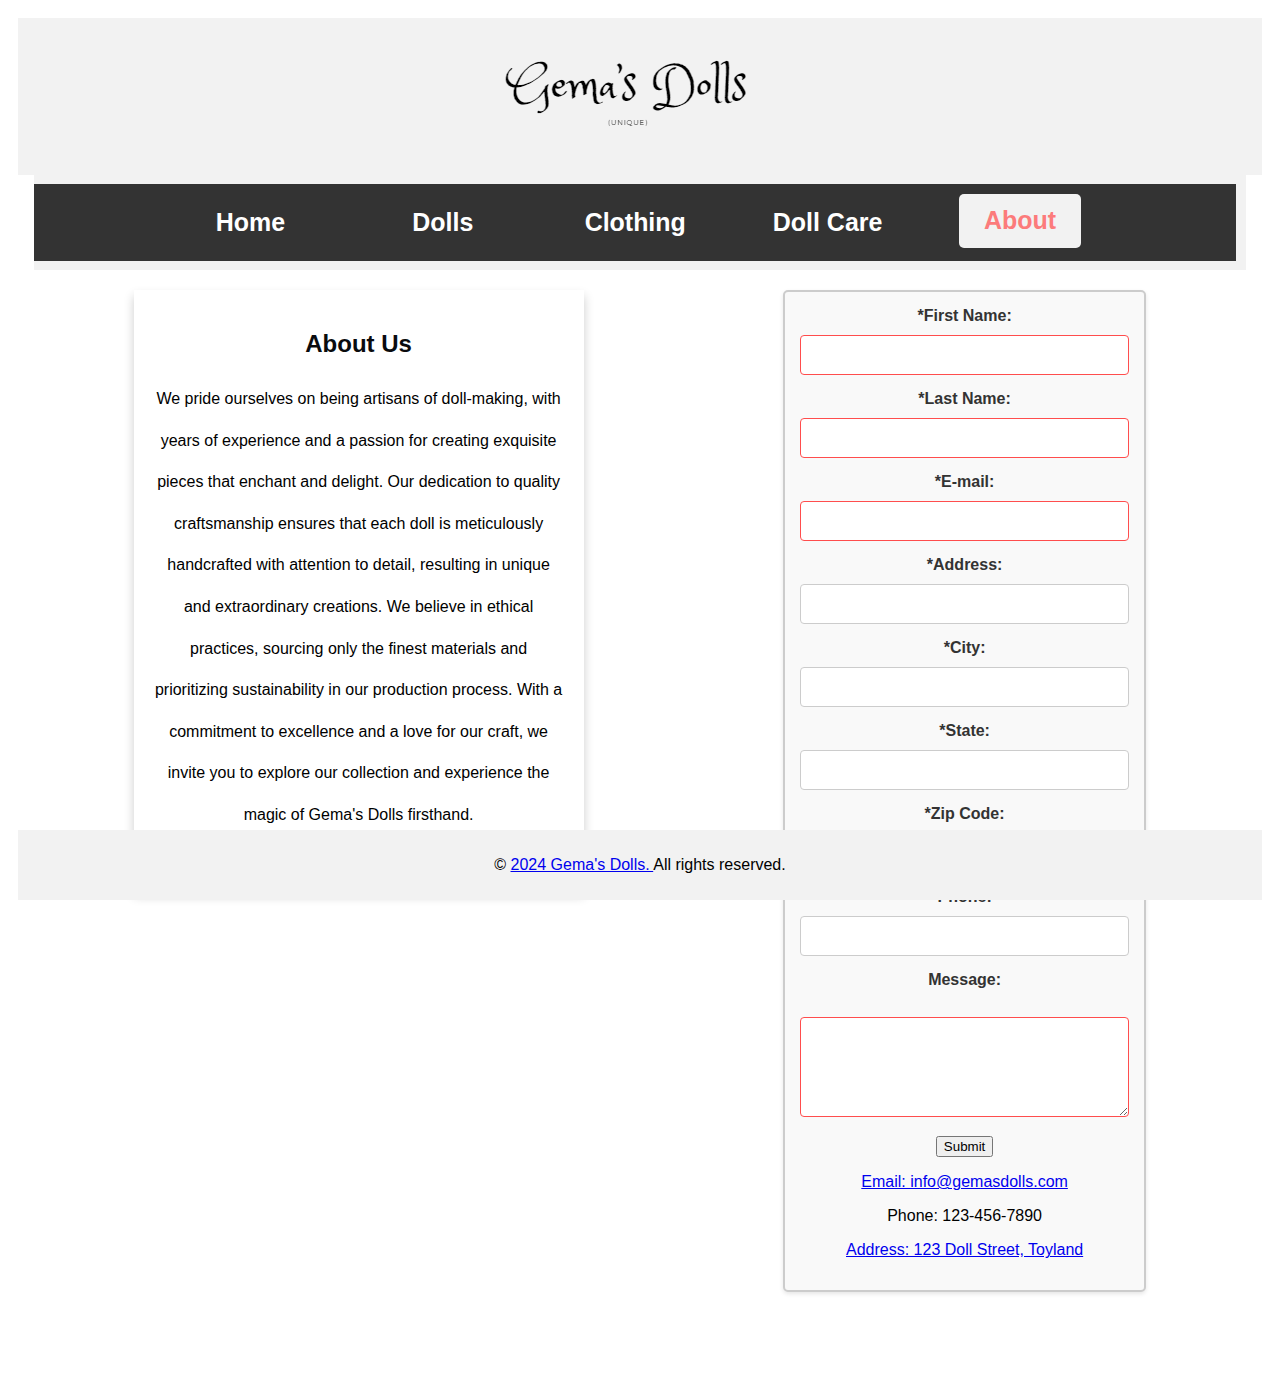
==== about.html @ cce69176 "final project" ====
<!DOCTYPE html>
<html lang="en">
<head>
    <meta charset="UTF-8">
    <meta name="viewport" content="width=device-width, initial-scale=1.0">
    <meta name="description" content="Discover gothic, fairy, and coquette style dolls with expert care tips.">
    <title>Gema's Dolls</title>
    <link rel="stylesheet" href="dolls.css">
       
</head>
<body>
    <header>
        <div class="logo">
            <a href="index.html">
                <img src="logo2.png" alt="Logo">
            </a>
        </div>
    </header>
<main>    
        <nav>
        <ul>
            <li><a href="index.html">Home</a></li>
            <li>
                <a href="dolls.html">Dolls</a>
                <ul class="submenu">
                    <li><a href="coquette.html">Coquette</a></li>
                    <li><a href="gothic.html">Gothic</a></li>
                    <li><a href="fairy.html">Fairy</a></li>
                </ul>
            </li>
            <li><a href="clothing.html">Clothing</a></li>
            <li><a href="dollcare.html">Doll Care</a></li>
            <li><a href="about.html" class="active">About</a></li>
        </ul>
    </nav>

    <div class="card-cont">
        <section class="content-container">
             <div class="card">

            <h2>About Us</h2>
            <div id="about-content">
                <p>We pride ourselves on being artisans of doll-making, with years of experience and a passion for creating exquisite pieces that enchant and delight. Our dedication to quality craftsmanship ensures that each doll is meticulously handcrafted with attention to detail, resulting in unique and extraordinary creations. We believe in ethical practices, sourcing only the finest materials and prioritizing sustainability in our production process. With a commitment to excellence and a love for our craft, we invite you to explore our collection and experience the magic of Gema's Dolls firsthand.
                </p>
                <img src="https://cdn.midjourney.com/aec49e0a-9084-46b2-b262-d6d5368abce2/0_0.webp" alt="US">
            </div>
        </section>
    <div class="contact-container"> 

    <div class="contact-form">
        <form action="https://formspree.io/f/mbjnkjpq" method="POST">
        <label for="myFName">*First Name:</label>
        <input type="text" name="myFName" id="myFName" required>
        <label for="myLName">*Last Name:</label>
        <input type="text" name="myLName" id="myLName" required>
        <label for="myEmail">*E-mail:</label>
        <input type="text" name="myEmail" id="myEmail" required>
        <label for="myAddress">*Address:</label>
        <input type="text" name="myAddress" id="myAddress" >
        <label for="myCity">*City:</label>
        <input type="text" name="myCity" id="myCity" >
        <label for="myState">*State:</label>
        <input type="text" name="myState" id="myState" minlength="2" maxlength="2">
        <label for="myZip">*Zip Code:</label>
        <input type="text" name="myZip" id="myZip" minlength="5" maxlength="10">
        <label for="myPhone">Phone:</label>
        <input type="text" name="myPhone" id="myPhone" minlength="10" maxlength="10">
        <label for="message">Message:</label><br>
        <textarea id="message" name="message" rows="4" required></textarea><br>
        <input type="submit" value="Submit">
        <div class="contact-info">
            <p><a href="mailto:info@gemasdolls.com">Email: info@gemasdolls.com</a></p>
            <p>Phone: 123-456-7890</p>
            <p><a href="https://www.google.com/maps/search/?api=1&query=ivy+tech+Community,+college">Address: 123 Doll Street, Toyland</a></p>
        </div>
        </form>
    </div>
    </div>
        </main>
</body>

<footer>
    <p>&copy;  <a href="start.html">2024 Gema's Dolls. </a>All rights reserved.</p>
</footer>
</html>
---- dolls.css ----
* {
    box-sizing: border-box;
}

body {
    font-family: Arial, sans-serif;
    padding: 10px;
    display: flex;
    flex-direction: column;
    min-height: 100vh;
}

header {
    background-color: #f2f2f2;
    padding: 20px;
}

h1 { 
    text-align: center;
    font-size: 1.5em;
}

h2 { 
    color: #0a0b0e;
    font-family: 'Quicksand', sans-serif;
}

h3 {
    font-family: Arial, Helvetica, sans-serif;
}

.logo {
    display: flex;
    justify-content: center; 
    align-items: center; 
    margin-bottom: 0.3em;
}

.logo img {
    max-width: 100%;
    height: auto;  
}

nav {    
    padding-top: .5em;
    padding-right: .5em;
    padding-bottom: .5em;
    text-align: center;
    font-family: "Helvetica Neue", Arial, sans-serif; /* Change font to a more elegant option */
    font-size: 1.2em;
    background-color: #f2f2f2;
}

nav a {     
    text-decoration: none;
    font-size: 1.3em; /* Increase font size */ 
}

nav a.active {
    color: #fc7b7b; /* Text color for the active menu item */
    background-color: #f2f2f2; /* Background color for the active menu item */
    padding: 0.5em 1em; /* Adjust padding to create a square shape */
    display: inline-block; /* Ensures the square shape */
    border-radius: 5px; /* Adds rounded corners */
}

nav a:hover {
    background-color: #555; /* Background color for the menu item on hover */
    color: #fc7b7b; /* Text color for the menu item on hover */
    padding: 0.5em 1.5em; /* Adjust padding to increase width on hover */
}

nav ul { 
    flex-direction: column;
    margin: 0;
    list-style-type: none; 
    padding-left: 0; 
    font-weight: bold;
    background-color: #333;
}

nav li { 
    position: relative; /* Ensure the submenu position is relative to the parent */
    padding-top: .5em;
    padding-bottom: .5em;
    padding-left: 1em;
    padding-right: 1em;
    width: 100%;
    border-bottom: 1px solid; 
}

nav ul li a {
    display: block;
    color: white;
    text-align: center;
    padding: 14px 16px;
    text-decoration: none;}

.submenu {
    display: none; /* Hide the submenu by default */
    position: absolute; /* Position the submenu absolutely */
    top: 100%; /* Position the submenu below the parent menu item */
    left: 0; /* Align the submenu with the left edge of the parent menu item */
    background-color: #555; /* Background color of the submenu */
    padding: 0.5em 0; /* Add padding to the submenu */
    border: 1px solid #131111; /* Add a border to the submenu */
    z-index: 1; /* Ensure the submenu appears above other elements */
}

nav li:hover .submenu {
    display: block; /* Display the submenu when hovering over the parent menu item */
}
.container {
    display: flex;
    justify-content: center; /* Center the cards horizontally */
    align-items: flex-start; /* Align the cards to the top */
    margin: 0 auto; /* Center the container horizontally */
    max-width: 1200px; /* Set a maximum width for the container */
}
.card {
    box-shadow: 0 6px 10px 0 rgba(0, 0, 0, 0.2);
    max-width: 450px;
    margin: auto; /* Add margin around each card */
    text-align: center;
    font-family: arial;
    position: relative;
    padding: 20px;

}

.card-cont{
    display: flex;
    justify-content: space-around; /* Adjust the spacing between cards */
    margin-top: 20px; /* Add margin to separate the sections */
}

.card-cont-a{
    display: flex;
    justify-content: center;
    position: relative;
}

.doll-table {
  width: 70%;
  border-collapse: collapse;
  margin: 0 auto;
}

.doll-table th, .doll-table td {
  padding: 8px;
  border: 1px solid #dddddd;
  text-align: center;
}

.doll-table th {
  background-color: #f2f2f2;
}

.doll-table tbody tr:nth-child(even) {
  background-color: #f9f9f9;
}

.doll-table tbody tr:hover {
  background-color: #f2f2f2;
  
}


/* Media query for smaller screens */
@media (max-width: 768px) {
  .card-cont {
    flex-direction: column; /* Stack cards vertically on smaller screens */
    /* Add any other styles for the vertical layout */
  }
}
.card img {
    width: 100%;
    height: auto;
}
.card h1, .card p {
    text-align: center;
}
  
  .price {
    color: grey;
    font-size: 22px;
  }
  
  .card button {
    border: none;
    outline: 0;
    padding: 12px;
    color: white;
    background-color: #000;
    text-align: center;
    cursor: pointer;
    width: 100%;
    font-size: 18px;
  }
  
  .card button:hover {
    opacity: 0.7;
  }
  .nadda-link {
    color: #270ec6; /* Specify the color for the link */
    text-decoration: bold; /* Optionally, remove underline */
}

#home p {
    line-height: 2.6; /* Adjust the line height for all paragraphs */
    text-align: center; /* Center the text within the container */
    margin: 0 auto; /* Center the paragraph horizontally */
    max-width: 800px; /* Set a maximum width for the paragraph */
    padding: 0 20px; /* Add some padding to the sides of the paragraph */

}

#about-content p {
    line-height: 2.6; /* Adjust the line height for the paragraph */
    text-align: center; /* Center the text within the container */
    

}

#about img {
    max-width: 100%; /* Adjust the maximum width of the image */
    display: block; /* Ensure the image is a block element */
    margin: 0 auto 20px; /* Center the image horizontally and add some bottom margin */
}
.contact-container {
    flex: 0 0 30%; /* Adjust width of form section */
    margin-bottom: 20px;
}
.about-section {
    flex: 0  80%; /* Adjust width of about section */
    margin-right: 60px;
}

.contact-section {
    float: right; /* Float the contact section to the right */
}

/* Clear floats */
.clearfix::after {
    content: "";
    clear: both;
    display: table;
}
#dollCareParagraph {
    font-size: 20px; /* Increase the font size for better readability */
    line-height: 2.6; /* Add some line spacing to prevent the text from looking too cramped */
    margin-bottom: 20px; /* Add some margin at the bottom to create space between paragraphs */
    margin: 60px; /* Add margin on all sides of the paragraph */
   padding: 60px; /* Add padding inside the paragraph for additional spacing */
   border: 3px solid #555; /* Add a border around the paragraph for a nice visual effect */
   border-radius: 10px; /* Add rounded corners to the border */
  }
#carousel {
    position: relative;
    max-width: 100%;
    overflow: hidden;
    margin: 20px;
}

.carousel-container {
    display: flex;
}

.carousel-slide {
    flex: 1 0 100%; /* Flex grow, flex shrink, flex basis */
    display: none;
    text-align: center;
}

.carousel-slide img {
    max-width: 100%;
    height: auto;
}

.carousel-slide h3, .carousel-slide p {
    margin: 10px;
}

button.prev, button.next {
    position: absolute;
    top: 50%;
    transform: translateY(-50%);
    background-color: rgba(255, 255, 255, 0.5);
    border: none;
    color: black;
    font-size: 18px;
    cursor: pointer;
}


button.prev {
    left: 0;
}

button.next {
    right: 0;
}


footer {    
    margin-top: auto; /* Pushes the footer to the bottom */
    background-color: #f2f2f2;
    padding: 10px;
    text-align: center;
    width: 100%; /* Ensure footer spans the entire width */
    position: sticky; /* Ensure footer remains at the bottom */
    bottom: 0;
}

#wrapper { 
    margin-left: auto;
    margin-right: auto; 
    background-color: #FFFFFF;
}

 main { 
    padding-left: 2em;
    padding-right: 2em;
    display: block;
    padding-top: 0;
    padding-bottom: 0;
    padding-left: 1em;
    padding-right: 1em; 
}

#mobile{
    display: inline;
}

#desktop{
    display: none;
}

/* Style the form container */
form {
    max-width: 1800px;
    padding: 15px;
    border: 2px solid #ccc;
    border-radius: 5px;
    background-color: #f9f9f9;
    box-shadow: 0 2px 4px rgba(0, 0, 0, 0.1); /* Add a subtle box shadow */
    text-align: center; /* Align form content to the center */
}

/* Style form labels */
label {
    display: block;
    margin-bottom: 10px;
    font-weight: bold;
    color: #333; /* Darken label color */
}

/* Style form inputs */
input[type="text"],
input[type="email"],
textarea {
    width: 100%;
    padding: 10px;
    margin-bottom: 15px;
    border: 1px solid #ccc;
    border-radius: 4px;
    box-sizing: border-box; /* Ensure input width includes padding and border */
    font-size: 16px; /* Increase font size */
}

/* Style the textarea */
textarea {
    height: 100px; /* Set a fixed height for textarea */
}

/* Style form submit button */
button[type="submit"] {
    background-color: #4CAF50; /* Green background color */
    color: white;
    padding: 12px 20px; /* Increase padding */
    border: none;
    border-radius: 4px;
    cursor: pointer;
    font-size: 16px; /* Increase font size */
    transition: background-color 0.3s ease; /* Add smooth transition */
}

button[type="submit"]:hover {
    background-color: #45a049; /* Darker green on hover */
}

/* Style validation error messages */
input:invalid,
textarea:invalid {
    border-color: #ff4d4d; /* Red border for invalid input */
}

input:invalid:focus,
textarea:invalid:focus {
    border-color: #ff4d4d; /* Red border for invalid input when focused */
    box-shadow: 0 0 5px #ff4d4d; /* Add a red shadow for better visibility */
}

/* Style success message */
.success-message {
    color: #4CAF50; /* Green color */
    margin-top: 10px;
}

/* Style error message */
.error-message {
    color: #ff4d4d; /* Red color */
    margin-top: 10px;
}


@media (min-width: 600px) {
    h1 {         
        letter-spacing: .25em; 
        font-size: 2em;
        text-align: center; 
    }
    h2 { 
        text-align: center;
    }
    nav ul { 
        display: flex;
        flex-flow: row nowrap;
        justify-content: space-around; 
        padding-right: 2em;
        margin: 0;
        list-style-type: none;
        padding-left: 0; 
    }
    nav li { 
        border-bottom: none;
        width: 12em; 
        padding-top: .5em;
        padding-bottom: .5em;
        padding-left: 1em;
        padding-right: 1em; 
    }
    
    #flow { 
        justify-content: center; /* Center pods on smaller screens */
    }

    #mobile { 
        display: inline; /* Show mobile navigation */
    }

    #desktop { 
        display: none; /* Hide desktop navigation */
    }
}

@media (min-width: 1024px) {
    body {
        background-image: linear-gradient(to bottom, #FFFFFF 20%, #FFFFFF 60%, #FFFFFF 100%);
    }
    nav ul {
        padding-right: 10%;
        padding-left: 10%;
    }
    #wrapper {
        margin: auto;
        width: 80%;
    }
}
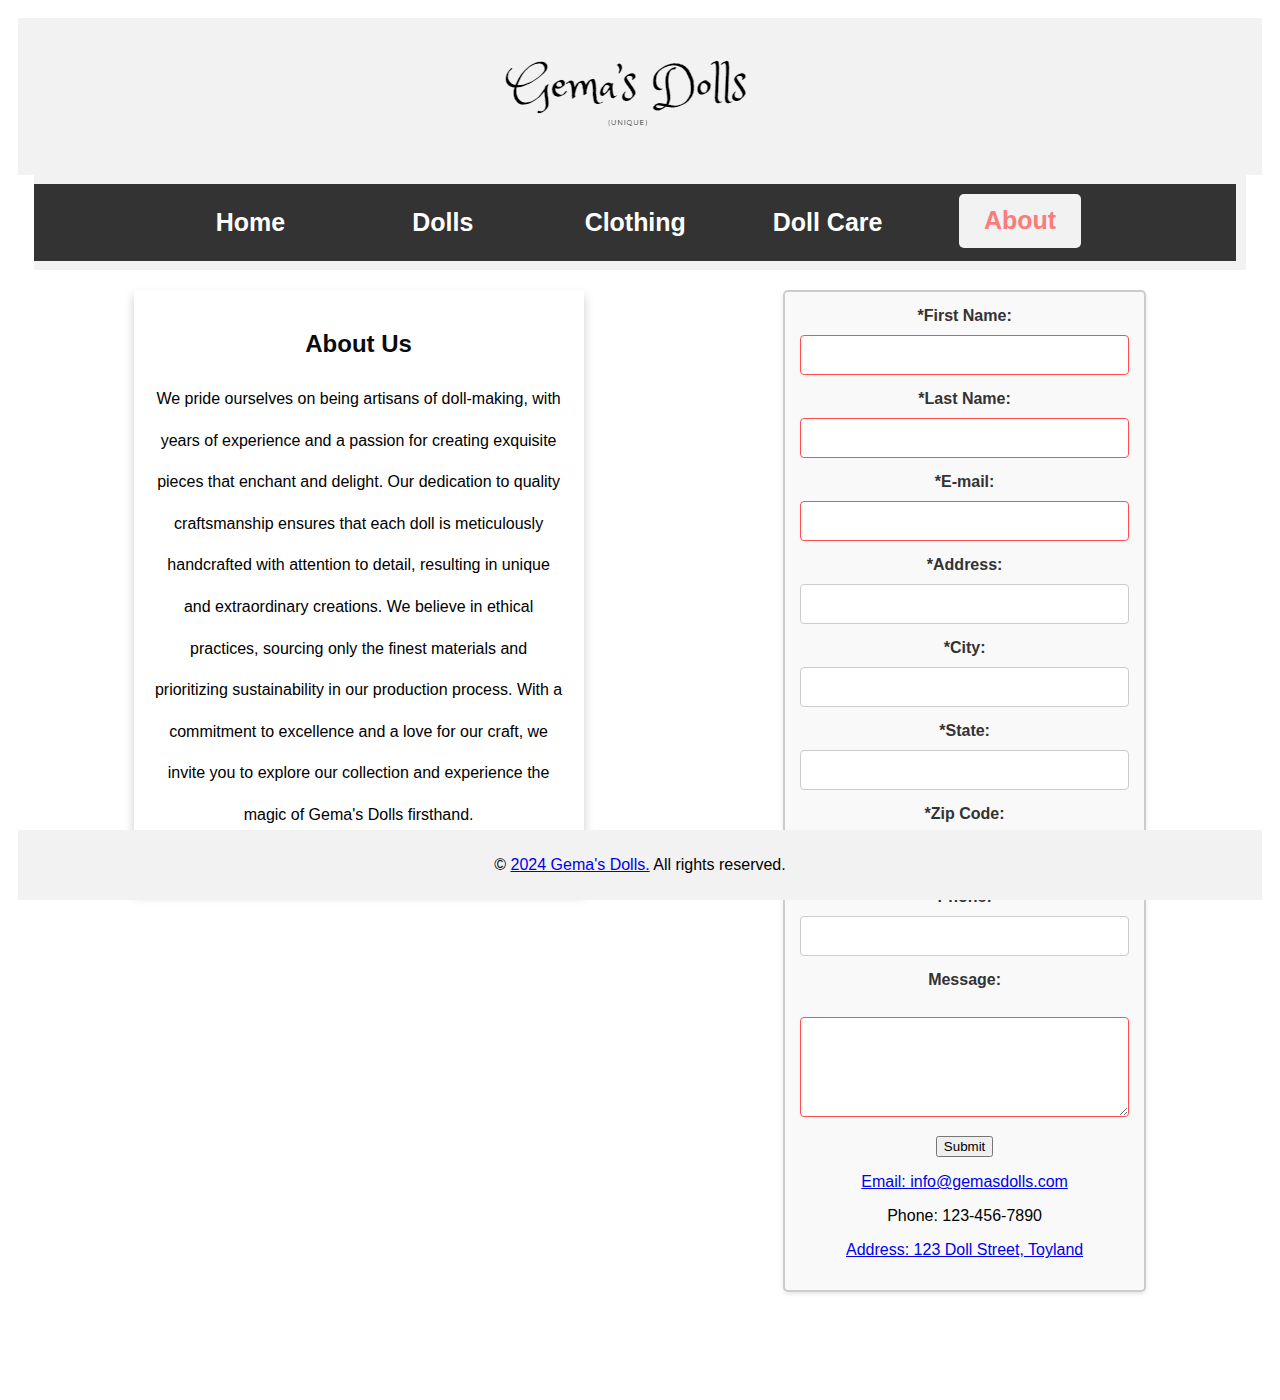
==== commit 70be2ad5: "update" ====
--- a/about.html
+++ b/about.html
@@ -6,7 +6,6 @@
     <meta name="description" content="Discover gothic, fairy, and coquette style dolls with expert care tips.">
     <title>Gema's Dolls</title>
     <link rel="stylesheet" href="dolls.css">
-       
 </head>
 <body>
     <header>
@@ -16,70 +15,68 @@
             </a>
         </div>
     </header>
-<main>    
+    <main>
         <nav>
-        <ul>
-            <li><a href="index.html">Home</a></li>
-            <li>
-                <a href="dolls.html">Dolls</a>
-                <ul class="submenu">
-                    <li><a href="coquette.html">Coquette</a></li>
-                    <li><a href="gothic.html">Gothic</a></li>
-                    <li><a href="fairy.html">Fairy</a></li>
-                </ul>
-            </li>
-            <li><a href="clothing.html">Clothing</a></li>
-            <li><a href="dollcare.html">Doll Care</a></li>
-            <li><a href="about.html" class="active">About</a></li>
-        </ul>
-    </nav>
+            <ul>
+                <li><a href="index.html">Home</a></li>
+                <li>
+                    <a href="dolls.html">Dolls</a>
+                    <ul class="submenu">
+                        <li><a href="coquette.html">Coquette</a></li>
+                        <li><a href="gothic.html">Gothic</a></li>
+                        <li><a href="fairy.html">Fairy</a></li>
+                    </ul>
+                </li>
+                <li><a href="clothing.html">Clothing</a></li>
+                <li><a href="dollcare.html">Doll Care</a></li>
+                <li><a href="about.html" class="active">About</a></li>
+            </ul>
+        </nav>
 
-    <div class="card-cont">
-        <section class="content-container">
-             <div class="card">
-
-            <h2>About Us</h2>
-            <div id="about-content">
-                <p>We pride ourselves on being artisans of doll-making, with years of experience and a passion for creating exquisite pieces that enchant and delight. Our dedication to quality craftsmanship ensures that each doll is meticulously handcrafted with attention to detail, resulting in unique and extraordinary creations. We believe in ethical practices, sourcing only the finest materials and prioritizing sustainability in our production process. With a commitment to excellence and a love for our craft, we invite you to explore our collection and experience the magic of Gema's Dolls firsthand.
-                </p>
-                <img src="https://cdn.midjourney.com/aec49e0a-9084-46b2-b262-d6d5368abce2/0_0.webp" alt="US">
+        <div class="card-cont">
+            <section class="content-container">
+                <div class="card">
+                    <h2>About Us</h2>
+                    <div id="about-content">
+                        <p>We pride ourselves on being artisans of doll-making, with years of experience and a passion for creating exquisite pieces that enchant and delight. Our dedication to quality craftsmanship ensures that each doll is meticulously handcrafted with attention to detail, resulting in unique and extraordinary creations. We believe in ethical practices, sourcing only the finest materials and prioritizing sustainability in our production process. With a commitment to excellence and a love for our craft, we invite you to explore our collection and experience the magic of Gema's Dolls firsthand.</p>
+                        <img src="https://cdn.midjourney.com/aec49e0a-9084-46b2-b262-d6d5368abce2/0_0.webp" alt="dolls">
+                    </div>
+                </div>
+            </section>
+            <div class="contact-container"> 
+                <div class="contact-form">
+                    <form action="https://formspree.io/f/mbjnkjpq" method="POST">
+                        <label for="myFName">*First Name:</label>
+                        <input type="text" name="myFName" id="myFName" required>
+                        <label for="myLName">*Last Name:</label>
+                        <input type="text" name="myLName" id="myLName" required>
+                        <label for="myEmail">*E-mail:</label>
+                        <input type="text" name="myEmail" id="myEmail" required>
+                        <label for="myAddress">*Address:</label>
+                        <input type="text" name="myAddress" id="myAddress">
+                        <label for="myCity">*City:</label>
+                        <input type="text" name="myCity" id="myCity">
+                        <label for="myState">*State:</label>
+                        <input type="text" name="myState" id="myState" minlength="2" maxlength="2">
+                        <label for="myZip">*Zip Code:</label>
+                        <input type="text" name="myZip" id="myZip" minlength="5" maxlength="10">
+                        <label for="myPhone">Phone:</label>
+                        <input type="text" name="myPhone" id="myPhone" minlength="10" maxlength="10">
+                        <label for="message">Message:</label><br>
+                        <textarea id="message" name="message" rows="4" required></textarea><br>
+                        <input type="submit" value="Submit">
+                        <div class="contact-info">
+                            <p><a href="mailto:info@gemasdolls.com">Email: info@gemasdolls.com</a></p>
+                            <p>Phone: 123-456-7890</p>
+                            <p><a href="https://www.google.com/maps/search/?api=1&query=ivy+tech+Community,+college">Address: 123 Doll Street, Toyland</a></p>
+                        </div>
+                    </form>
+                </div>
             </div>
-        </section>
-    <div class="contact-container"> 
-
-    <div class="contact-form">
-        <form action="https://formspree.io/f/mbjnkjpq" method="POST">
-        <label for="myFName">*First Name:</label>
-        <input type="text" name="myFName" id="myFName" required>
-        <label for="myLName">*Last Name:</label>
-        <input type="text" name="myLName" id="myLName" required>
-        <label for="myEmail">*E-mail:</label>
-        <input type="text" name="myEmail" id="myEmail" required>
-        <label for="myAddress">*Address:</label>
-        <input type="text" name="myAddress" id="myAddress" >
-        <label for="myCity">*City:</label>
-        <input type="text" name="myCity" id="myCity" >
-        <label for="myState">*State:</label>
-        <input type="text" name="myState" id="myState" minlength="2" maxlength="2">
-        <label for="myZip">*Zip Code:</label>
-        <input type="text" name="myZip" id="myZip" minlength="5" maxlength="10">
-        <label for="myPhone">Phone:</label>
-        <input type="text" name="myPhone" id="myPhone" minlength="10" maxlength="10">
-        <label for="message">Message:</label><br>
-        <textarea id="message" name="message" rows="4" required></textarea><br>
-        <input type="submit" value="Submit">
-        <div class="contact-info">
-            <p><a href="mailto:info@gemasdolls.com">Email: info@gemasdolls.com</a></p>
-            <p>Phone: 123-456-7890</p>
-            <p><a href="https://www.google.com/maps/search/?api=1&query=ivy+tech+Community,+college">Address: 123 Doll Street, Toyland</a></p>
         </div>
-        </form>
-    </div>
-    </div>
-        </main>
+    </main>
+    <footer>
+        <p>&copy; <a href="start.html">2024 Gema's Dolls.</a> All rights reserved.</p>
+    </footer>
 </body>
-
-<footer>
-    <p>&copy;  <a href="start.html">2024 Gema's Dolls. </a>All rights reserved.</p>
-</footer>
 </html>
--- a/dolls.css
+++ b/dolls.css
@@ -46,28 +46,28 @@
     padding-right: .5em;
     padding-bottom: .5em;
     text-align: center;
-    font-family: "Helvetica Neue", Arial, sans-serif; /* Change font to a more elegant option */
+    font-family: "Helvetica Neue", Arial, sans-serif;
     font-size: 1.2em;
     background-color: #f2f2f2;
 }
 
 nav a {     
     text-decoration: none;
-    font-size: 1.3em; /* Increase font size */ 
+    font-size: 1.3em;
 }
 
 nav a.active {
-    color: #fc7b7b; /* Text color for the active menu item */
-    background-color: #f2f2f2; /* Background color for the active menu item */
-    padding: 0.5em 1em; /* Adjust padding to create a square shape */
-    display: inline-block; /* Ensures the square shape */
-    border-radius: 5px; /* Adds rounded corners */
+    color: #fc7b7b; 
+    background-color: #f2f2f2; 
+    padding: 0.5em 1em; 
+    display: inline-block; 
+    border-radius: 5px; 
 }
 
 nav a:hover {
-    background-color: #555; /* Background color for the menu item on hover */
-    color: #fc7b7b; /* Text color for the menu item on hover */
-    padding: 0.5em 1.5em; /* Adjust padding to increase width on hover */
+    background-color: #555; 
+    color: #fc7b7b; 
+    padding: 0.5em 1.5em;
 }
 
 nav ul { 
@@ -80,7 +80,7 @@
 }
 
 nav li { 
-    position: relative; /* Ensure the submenu position is relative to the parent */
+    position: relative;
     padding-top: .5em;
     padding-bottom: .5em;
     padding-left: 1em;
@@ -120,7 +120,7 @@
 .card {
     box-shadow: 0 6px 10px 0 rgba(0, 0, 0, 0.2);
     max-width: 450px;
-    margin: auto; /* Add margin around each card */
+    margin: auto; 
     text-align: center;
     font-family: arial;
     position: relative;
@@ -130,8 +130,8 @@
 
 .card-cont{
     display: flex;
-    justify-content: space-around; /* Adjust the spacing between cards */
-    margin-top: 20px; /* Add margin to separate the sections */
+    justify-content: space-around; 
+    margin-top: 20px;
 }
 
 .card-cont-a{
@@ -169,8 +169,8 @@
 /* Media query for smaller screens */
 @media (max-width: 768px) {
   .card-cont {
-    flex-direction: column; /* Stack cards vertically on smaller screens */
-    /* Add any other styles for the vertical layout */
+    flex-direction: column; 
+   
   }
 }
 .card img {
@@ -203,7 +203,8 @@
   }
   .nadda-link {
     color: #270ec6; /* Specify the color for the link */
-    text-decoration: bold; /* Optionally, remove underline */
+    text-decoration: none; /* Optionally, remove underline */
+    font-weight: bold;
 }
 
 #home p {
